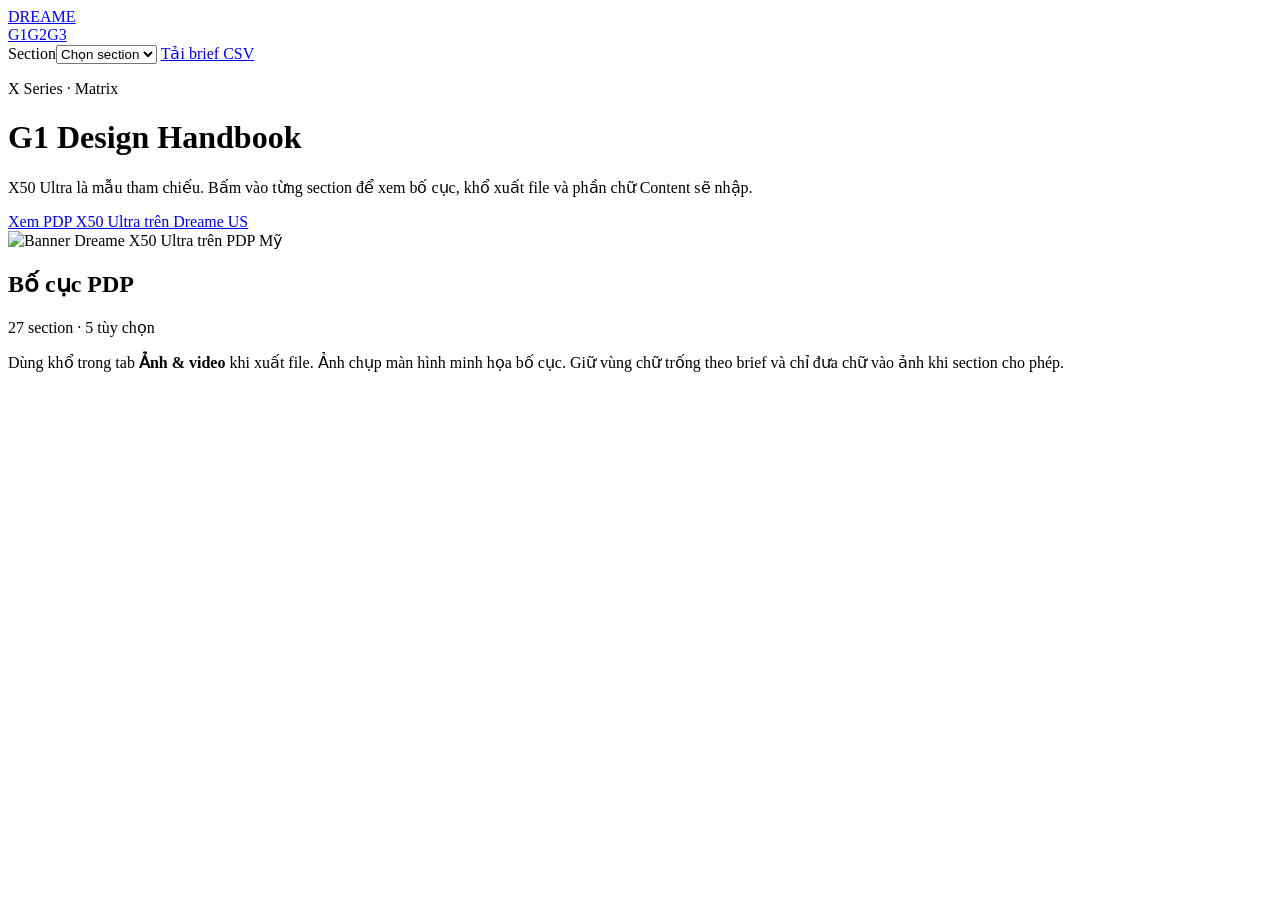
==== public/g1/index.html @ 802d350a "Build G1 Design handoff for Dreame X Series and Matrix" ====
<!doctype html>
<html lang="vi">
<head>
  <meta charset="utf-8">
  <meta name="viewport" content="width=device-width, initial-scale=1">
  <meta name="robots" content="noindex, nofollow">
  <title>Dreame G1 Layout · Design Handbook</title>
  <link rel="stylesheet" href="/g1/guide.css">
  <script src="/g1/sections.js" defer></script>
  <script src="/g1/guide.js" defer></script>
</head>
<body>
  <header class="toolbar">
    <div class="shell toolbar-inner">
      <a class="brand" href="/g1/" aria-label="Dreame G1 handbook">DREAME</a>
      <nav aria-label="PDP layout"><a href="/g1/" aria-current="page">G1</a><a href="/?lang=vi">G2</a><a href="/g3/?lang=vi">G3</a></nav>
      <label class="jump"><span>Section</span><select id="sections"><option value="">Chọn section</option></select></label>
      <a class="download" href="/g1/design-brief.csv" download>Tải brief CSV</a>
    </div>
  </header>
  <main class="shell">
    <header class="intro">
      <div>
        <p class="group">X Series · Matrix</p>
        <h1>G1 Design Handbook</h1>
        <p>X50 Ultra là mẫu tham chiếu. Bấm vào từng section để xem bố cục, khổ xuất file và phần chữ Content sẽ nhập.</p>
        <a href="https://www.dreametech.com/products/x50-ultra-robot-vacuum">Xem PDP X50 Ultra trên Dreame US</a>
      </div>
      <img src="/g1/reference/g1-04-us.webp" width="1098" height="427" alt="Banner Dreame X50 Ultra trên PDP Mỹ" fetchpriority="high">
    </header>
    <section aria-labelledby="layout-heading">
      <div class="layout-heading">
        <h2 id="layout-heading">Bố cục PDP</h2>
        <span>27 section · 5 tùy chọn</span>
      </div>
      <p class="production-note">Dùng khổ trong tab <strong>Ảnh &amp; video</strong> khi xuất file. Ảnh chụp màn hình minh họa bố cục. Giữ vùng chữ trống theo brief và chỉ đưa chữ vào ảnh khi section cho phép.</p>
      <div id="layout"></div>
    </section>
  </main>
</body>
</html>
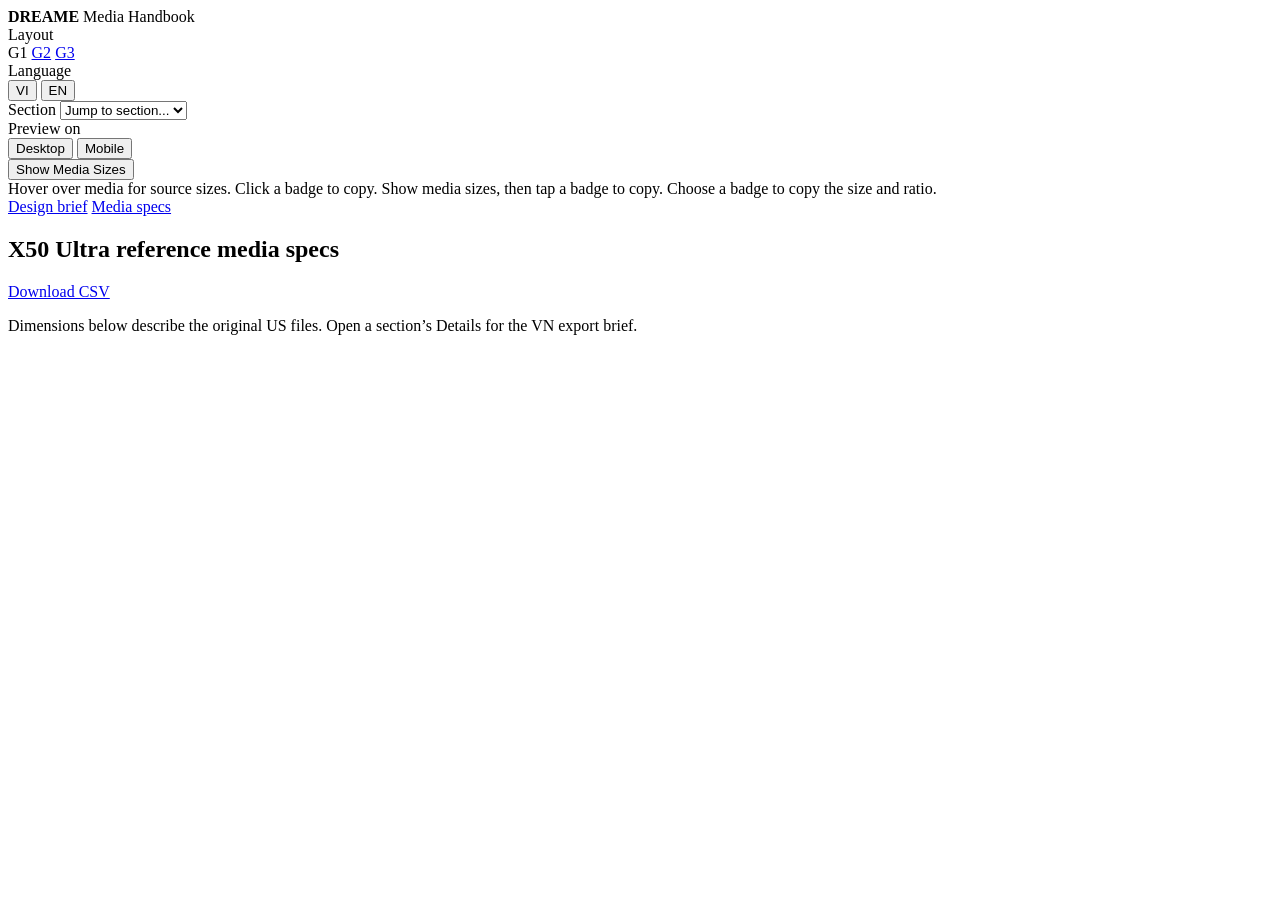
==== commit e884286e: "Rebuild G1 as a responsive X50 Ultra PDP media handbook" ====
--- a/public/g1/index.html
+++ b/public/g1/index.html
@@ -1,41 +1,95 @@
 <!doctype html>
-<html lang="vi">
+<html lang="en">
 <head>
   <meta charset="utf-8">
   <meta name="viewport" content="width=device-width, initial-scale=1">
   <meta name="robots" content="noindex, nofollow">
-  <title>Dreame G1 Layout · Design Handbook</title>
+  <title>Dreame G1 Layout · Media Handbook</title>
+  <link rel="preconnect" href="https://fonts.googleapis.com">
+  <link rel="preconnect" href="https://fonts.gstatic.com" crossorigin>
+  <link href="https://fonts.googleapis.com/css2?family=Inter:wght@400;500;600;700;800&display=swap" rel="stylesheet">
+  <link rel="stylesheet" href="/g3/dreame-g3.css">
+  <link rel="stylesheet" href="/handbook-ui.css">
+  <link rel="stylesheet" href="/g3/guide.css">
+  <script src="/handbook-vi.js" defer></script>
+  <script src="/handbook-language.js" defer></script>
+  <script src="/handbook-ui.js" defer></script>
   <link rel="stylesheet" href="/g1/guide.css">
   <script src="/g1/sections.js" defer></script>
+  <script src="/g1/media.js" defer></script>
+  <script src="/g1/shopify-fields-data.js" defer></script>
   <script src="/g1/guide.js" defer></script>
+  <script src="/g3/dreame-g3.js" defer></script>
 </head>
 <body>
-  <header class="toolbar">
-    <div class="shell toolbar-inner">
-      <a class="brand" href="/g1/" aria-label="Dreame G1 handbook">DREAME</a>
-      <nav aria-label="PDP layout"><a href="/g1/" aria-current="page">G1</a><a href="/?lang=vi">G2</a><a href="/g3/?lang=vi">G3</a></nav>
-      <label class="jump"><span>Section</span><select id="sections"><option value="">Chọn section</option></select></label>
-      <a class="download" href="/g1/design-brief.csv" download>Tải brief CSV</a>
+  <header class="hb-topbar" data-g3-handbook-bar>
+    <div class="hb-topbar__inner">
+      <div class="hb-brand">
+        <strong>DREAME</strong>
+        <span class="hb-brand__sub">Media Handbook</span>
+      </div>
+      <div class="hb-field hb-layout-field">
+        <span class="hb-field-label">Layout</span>
+        <nav class="hb-seg hb-layout" aria-label="Layout">
+          <span class="is-active" aria-current="page">G1</span>
+          <a href="/" data-hb-layout-link aria-label="Dreame L60 Pro Ultra G2 handbook">G2</a>
+          <a href="/g3/" data-hb-layout-link aria-label="Dreame G3 media handbook">G3</a>
+        </nav>
+      </div>
+      <div class="hb-field hb-language-field">
+        <span class="hb-field-label">Language</span>
+        <div class="hb-seg hb-language" role="group" aria-label="Language">
+          <button type="button" data-hb-language="vi" aria-pressed="false" lang="vi" aria-label="Tiếng Việt">VI</button>
+          <button type="button" class="is-active" data-hb-language="en" aria-pressed="true" lang="en" aria-label="English">EN</button>
+        </div>
+      </div>
+      <label class="hb-field hb-jump-field">
+        <span class="hb-field-label">Section</span>
+        <select id="hb-jump" class="hb-select" aria-label="Jump to section">
+          <option value="">Jump to section...</option>
+          <option data-hb-extra value="media-specs">Media specs</option>
+        </select>
+      </label>
+      <div class="hb-field hb-viewport-field">
+        <span class="hb-field-label">Preview on</span>
+        <div class="hb-seg" role="group" aria-label="Viewport">
+          <button type="button" class="is-active" data-vp="desktop" aria-pressed="true">Desktop</button>
+          <button type="button" data-vp="mobile" aria-pressed="false">Mobile</button>
+        </div>
+      </div>
+      <button type="button" id="hb-pin" class="hb-btn hb-primary" aria-pressed="false" aria-describedby="hb-use-tip">Show Media Sizes</button>
+      <div class="hb-tip">
+        <span id="hb-use-tip">
+          <span class="hb-tip__desktop">Hover over media for source sizes. Click a badge to copy.</span>
+          <span class="hb-tip__touch">Show media sizes, then tap a badge to copy.</span>
+          <span class="hb-tip__pinned">Choose a badge to copy the size and ratio.</span>
+        </span>
+        <div class="g3-guide-links">
+          <a class="hb-media-link" href="/g1/design-brief.csv" download>Design brief</a>
+          <a class="hb-media-link" href="#media-specs" data-hb-table-link>Media specs</a>
+        </div>
+      </div>
     </div>
   </header>
-  <main class="shell">
-    <header class="intro">
-      <div>
-        <p class="group">X Series · Matrix</p>
-        <h1>G1 Design Handbook</h1>
-        <p>X50 Ultra là mẫu tham chiếu. Bấm vào từng section để xem bố cục, khổ xuất file và phần chữ Content sẽ nhập.</p>
-        <a href="https://www.dreametech.com/products/x50-ultra-robot-vacuum">Xem PDP X50 Ultra trên Dreame US</a>
+
+  <main class="hb-stage-wrap">
+    <div id="g1-preview"></div>
+    <section id="media-specs" class="guide-inventory" aria-labelledby="g1-inventory-heading">
+      <div class="guide-inventory__heading">
+        <h2 id="g1-inventory-heading">X50 Ultra reference media specs</h2>
+        <a class="hb-btn hb-link" href="/g1/media.csv" download data-hb-csv="/g1/media.vi.csv">Download CSV</a>
       </div>
-      <img src="/g1/reference/g1-04-us.webp" width="1098" height="427" alt="Banner Dreame X50 Ultra trên PDP Mỹ" fetchpriority="high">
-    </header>
-    <section aria-labelledby="layout-heading">
-      <div class="layout-heading">
-        <h2 id="layout-heading">Bố cục PDP</h2>
-        <span>27 section · 5 tùy chọn</span>
-      </div>
-      <p class="production-note">Dùng khổ trong tab <strong>Ảnh &amp; video</strong> khi xuất file. Ảnh chụp màn hình minh họa bố cục. Giữ vùng chữ trống theo brief và chỉ đưa chữ vào ảnh khi section cho phép.</p>
-      <div id="layout"></div>
+      <p>Dimensions below describe the original US files. Open a section’s Details for the VN export brief.</p>
+      <div class="guide-table" tabindex="0" role="region" aria-label="G1 media table"><table id="g1-media-table"></table></div>
     </section>
   </main>
+  <div id="hb-mobile-shell" class="hb-mobile-shell" hidden>
+    <div class="hb-phone-frame">
+      <div class="hb-phone-notch"><span>Mobile · 390px</span></div>
+      <iframe id="hb-mobile-iframe" title="Mobile Preview"></iframe>
+    </div>
+  </div>
+
+  <div id="hb-toast" class="hb-toast" role="status" aria-live="polite"></div>
 </body>
 </html>
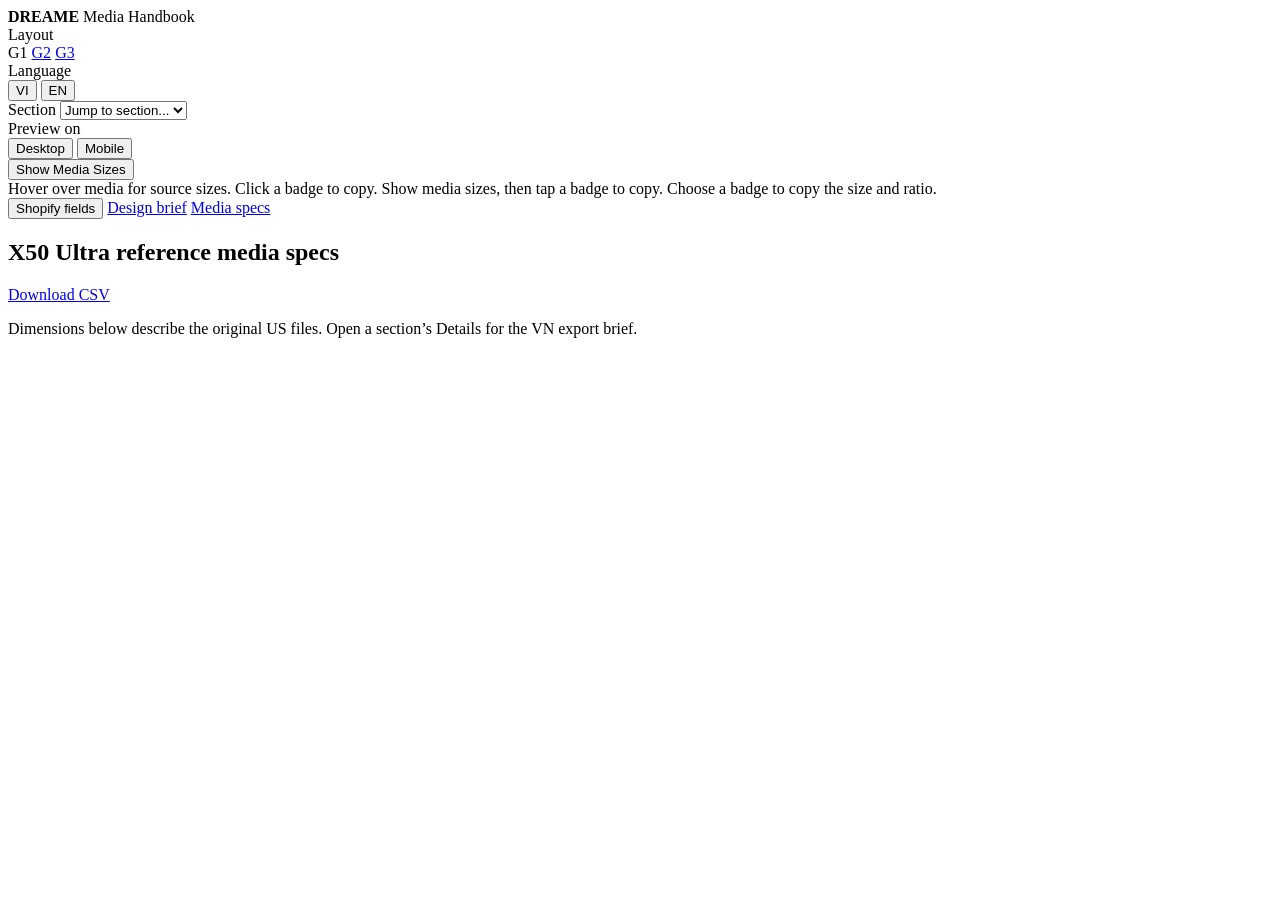
==== commit 56ef450c: "Add G1 backend field inspector and correct X50 media layouts" ====
--- a/public/g1/index.html
+++ b/public/g1/index.html
@@ -18,6 +18,9 @@
   <script src="/g1/sections.js" defer></script>
   <script src="/g1/media.js" defer></script>
   <script src="/g1/shopify-fields-data.js" defer></script>
+  <script src="/g3/shopify-field-preview.js" defer></script>
+  <script src="/g3/shopify-fields.js" defer></script>
+  <script src="/g1/field-browser.js" defer></script>
   <script src="/g1/guide.js" defer></script>
   <script src="/g3/dreame-g3.js" defer></script>
 </head>
@@ -65,6 +68,7 @@
           <span class="hb-tip__pinned">Choose a badge to copy the size and ratio.</span>
         </span>
         <div class="g3-guide-links">
+          <button type="button" class="hb-media-link g3-fields-link" data-g3-open-fields>Shopify fields</button>
           <a class="hb-media-link" href="/g1/design-brief.csv" download>Design brief</a>
           <a class="hb-media-link" href="#media-specs" data-hb-table-link>Media specs</a>
         </div>
@@ -90,6 +94,41 @@
     </div>
   </div>
 
+  <dialog id="shopify-fields" class="g3-fields" aria-labelledby="g3-fields-heading">
+    <div class="g3-fields__header">
+      <h2 id="g3-fields-heading">Shopify fields</h2>
+      <form method="dialog"><button class="hb-btn" type="submit">Close</button></form>
+    </div>
+    <div class="g3-fields__toolbar">
+      <label class="g3-fields__section">
+        <span>Section</span>
+        <select class="hb-select" id="g3-fields-section"></select>
+      </label>
+      <div class="hb-seg g3-fields__devices" role="group" aria-label="Preview on">
+        <button type="button" data-g3-field-viewport="desktop" aria-pressed="true">Desktop</button>
+        <button type="button" data-g3-field-viewport="mobile" aria-pressed="false">Mobile</button>
+      </div>
+    </div>
+    <div class="g3-fields__body">
+      <section class="g3-fields__preview" aria-label="Section preview">
+        <div class="g3-fields__canvas" id="g3-fields-preview"></div>
+        <div class="g3-fields__inspected" id="g3-fields-inspected" role="status"></div>
+      </section>
+      <section class="g3-fields__map" aria-label="Theme Editor fields">
+        <div class="g3-fields__teams" role="group" aria-label="Choose a team">
+          <button type="button" data-g3-field-team="design" aria-pressed="true">
+            <span>Design</span><strong>Images &amp; video</strong>
+          </button>
+          <button type="button" data-g3-field-team="content" aria-pressed="false">
+            <span>Content</span><strong>Text fields</strong>
+          </button>
+        </div>
+        <div id="g3-fields-content" class="g3-fields__content"></div>
+        <div class="g3-fields__footer"><a id="g3-fields-source" target="_blank" rel="noopener">Dreame US X50 Ultra</a></div>
+      </section>
+    </div>
+  </dialog>
+
   <div id="hb-toast" class="hb-toast" role="status" aria-live="polite"></div>
 </body>
 </html>
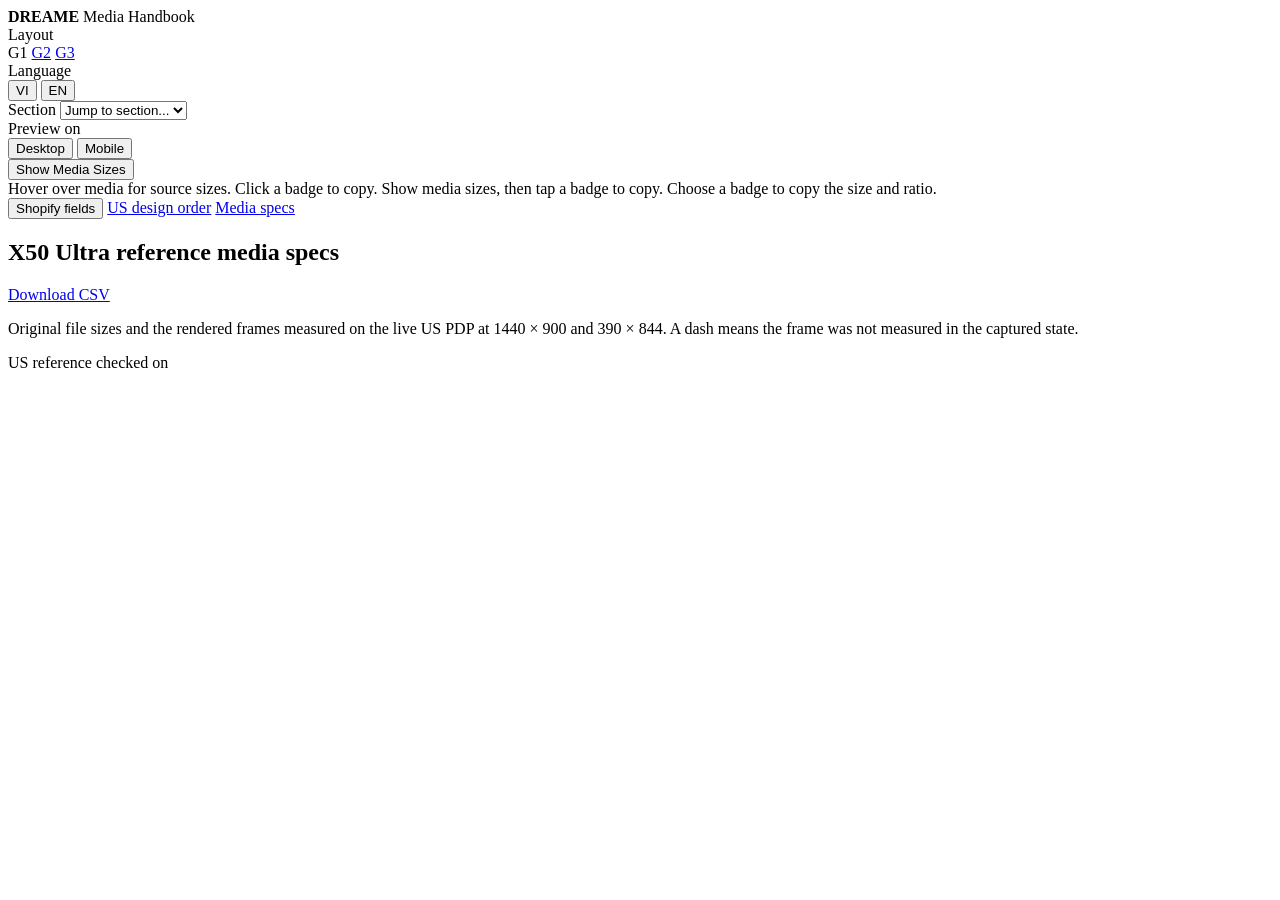
==== commit 0cfdbbde: "Validate G1 media layouts against the live X50 Ultra PDP" ====
--- a/public/g1/index.html
+++ b/public/g1/index.html
@@ -17,6 +17,7 @@
   <link rel="stylesheet" href="/g1/guide.css">
   <script src="/g1/sections.js" defer></script>
   <script src="/g1/media.js" defer></script>
+  <script src="/g1/us-layout-audit.js" defer></script>
   <script src="/g1/shopify-fields-data.js" defer></script>
   <script src="/g3/shopify-field-preview.js" defer></script>
   <script src="/g3/shopify-fields.js" defer></script>
@@ -69,7 +70,7 @@
         </span>
         <div class="g3-guide-links">
           <button type="button" class="hb-media-link g3-fields-link" data-g3-open-fields>Shopify fields</button>
-          <a class="hb-media-link" href="/g1/design-brief.csv" download>Design brief</a>
+          <a class="hb-media-link" href="/g1/us-design-order.csv" download>US design order</a>
           <a class="hb-media-link" href="#media-specs" data-hb-table-link>Media specs</a>
         </div>
       </div>
@@ -83,7 +84,8 @@
         <h2 id="g1-inventory-heading">X50 Ultra reference media specs</h2>
         <a class="hb-btn hb-link" href="/g1/media.csv" download data-hb-csv="/g1/media.vi.csv">Download CSV</a>
       </div>
-      <p>Dimensions below describe the original US files. Open a section’s Details for the VN export brief.</p>
+      <p>Original file sizes and the rendered frames measured on the live US PDP at 1440 × 900 and 390 × 844. A dash means the frame was not measured in the captured state.</p>
+      <p><span>US reference checked on</span> <time id="g1-audit-date"></time></p>
       <div class="guide-table" tabindex="0" role="region" aria-label="G1 media table"><table id="g1-media-table"></table></div>
     </section>
   </main>
